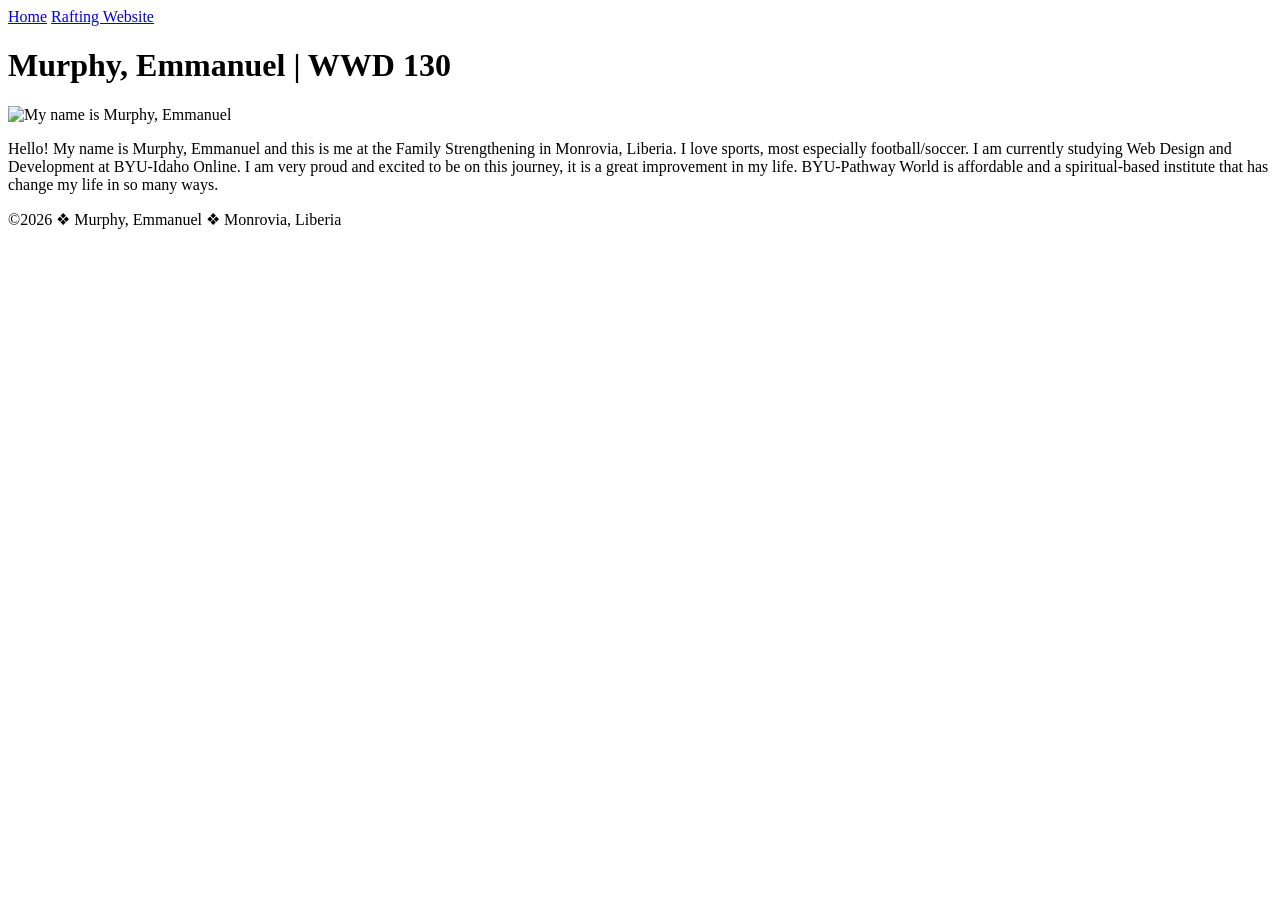
==== index.html @ 7cfc55c6 "home page" ====
<!DOCTYPE html>
<html lang="en">

<head>
    <meta charset="UTF-8">
    <meta name="viewport" content="width=device-width, initial-scale=1.0">
    <title>Murphy, Emmanuel | WDD 130</title>
</head>

<body>
    <!-- <h1>Welcome to WDD 130</h1>
    <p>This page will become your homepage for the course. You will remove this text and replace it with your own personal details.</p>

    <img src="images/salt-lake-temple.jpg" alt="The Salt Lake Temple."> -->

    <header>
        <nav>
            <a href="#">Home</a>
            <a href="wwr/">Rafting Website</a>
        </nav>
    </header>
    <main>
        <h1>Murphy, Emmanuel | WWD 130</h1>
        <img src="C:\Users\Bro\Pictures\2026-07\IMG_E1636.JPG" alt="My name is Murphy, Emmanuel" width="200">
        <p>Hello! My name is Murphy, Emmanuel and this is me at the Family Strengthening in Monrovia, Liberia. I love sports, most especially football/soccer. I am currently studying Web Design and Development at BYU-Idaho Online. I am very proud and excited to be on this journey, it is a great improvement in my life. BYU-Pathway World is affordable and a spiritual-based institute that has change my life in so many ways.</p>
    </main>
    <footer>
        <p>&copy;2026 &#10070; Murphy, Emmanuel &#10070; Monrovia, Liberia</p>
    </footer>
</body>

</html>
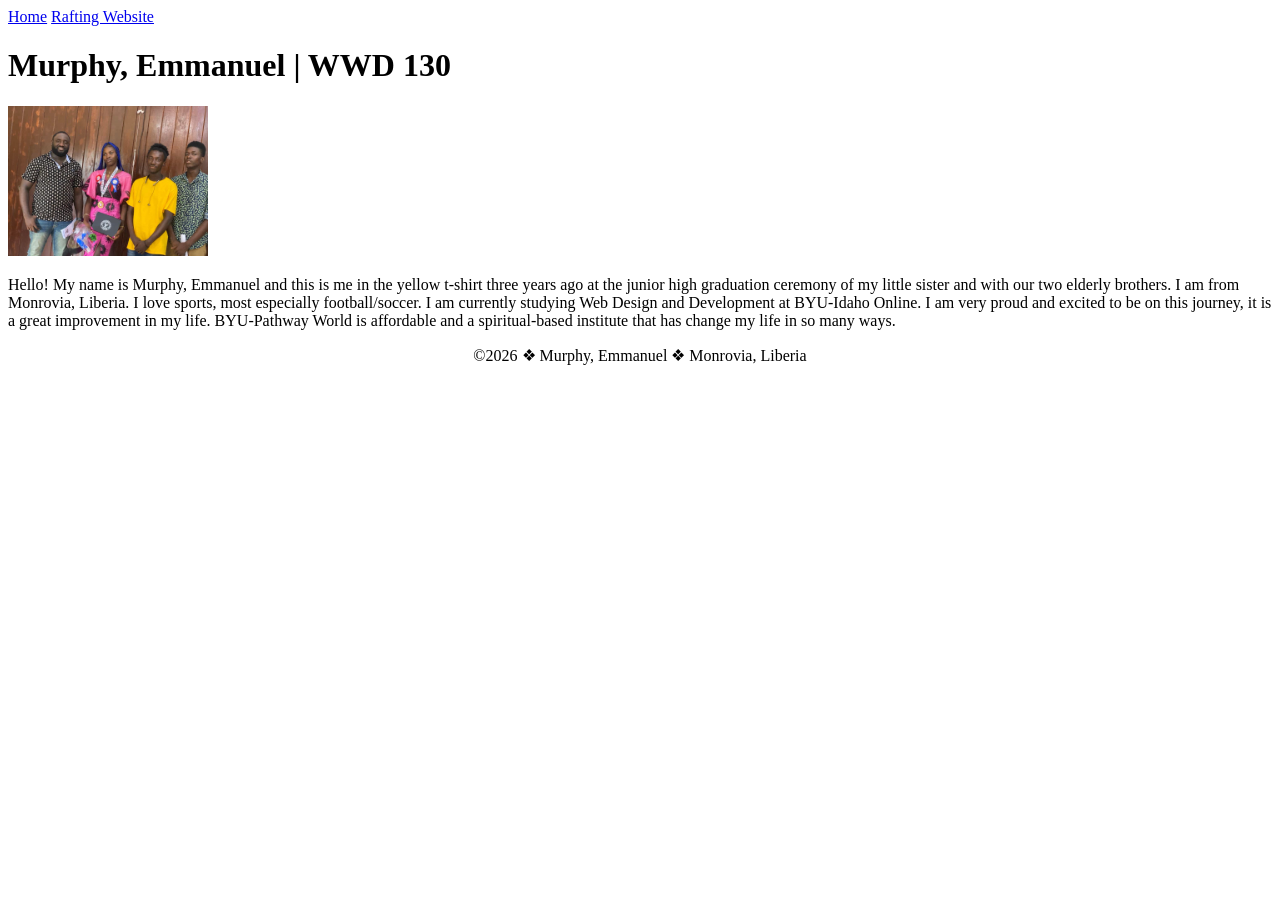
==== commit a82e56d7: "home page" ====
--- a/index.html
+++ b/index.html
@@ -4,15 +4,10 @@
 <head>
     <meta charset="UTF-8">
     <meta name="viewport" content="width=device-width, initial-scale=1.0">
-    <title>Murphy, Emmanuel | WDD 130</title>
+    <title>Emmanuel Murphy | WDD 130</title>
 </head>
 
 <body>
-    <!-- <h1>Welcome to WDD 130</h1>
-    <p>This page will become your homepage for the course. You will remove this text and replace it with your own personal details.</p>
-
-    <img src="images/salt-lake-temple.jpg" alt="The Salt Lake Temple."> -->
-
     <header>
         <nav>
             <a href="#">Home</a>
@@ -21,11 +16,11 @@
     </header>
     <main>
         <h1>Murphy, Emmanuel | WWD 130</h1>
-        <img src="C:\Users\Bro\Pictures\2026-07\IMG_E1636.JPG" alt="My name is Murphy, Emmanuel" width="200">
-        <p>Hello! My name is Murphy, Emmanuel and this is me at the Family Strengthening in Monrovia, Liberia. I love sports, most especially football/soccer. I am currently studying Web Design and Development at BYU-Idaho Online. I am very proud and excited to be on this journey, it is a great improvement in my life. BYU-Pathway World is affordable and a spiritual-based institute that has change my life in so many ways.</p>
+        <img src="images/profile.jpg" alt="Hello! My name is Murphy, Emmanuel and the guy in the yellow t-shirt is me." width="200">
+        <p>Hello! My name is Murphy, Emmanuel and this is me in the yellow t-shirt three years ago at the junior high graduation ceremony of my little sister and with our two elderly brothers. I am from Monrovia, Liberia. I love sports, most especially football/soccer. I am currently studying Web Design and Development at BYU-Idaho Online. I am very proud and excited to be on this journey, it is a great improvement in my life. BYU-Pathway World is affordable and a spiritual-based institute that has change my life in so many ways.</p>
     </main>
     <footer>
-        <p>&copy;2026 &#10070; Murphy, Emmanuel &#10070; Monrovia, Liberia</p>
+        <p align="center">&copy;2026 &#10070; Murphy, Emmanuel &#10070; Monrovia, Liberia</p>
     </footer>
 </body>
 
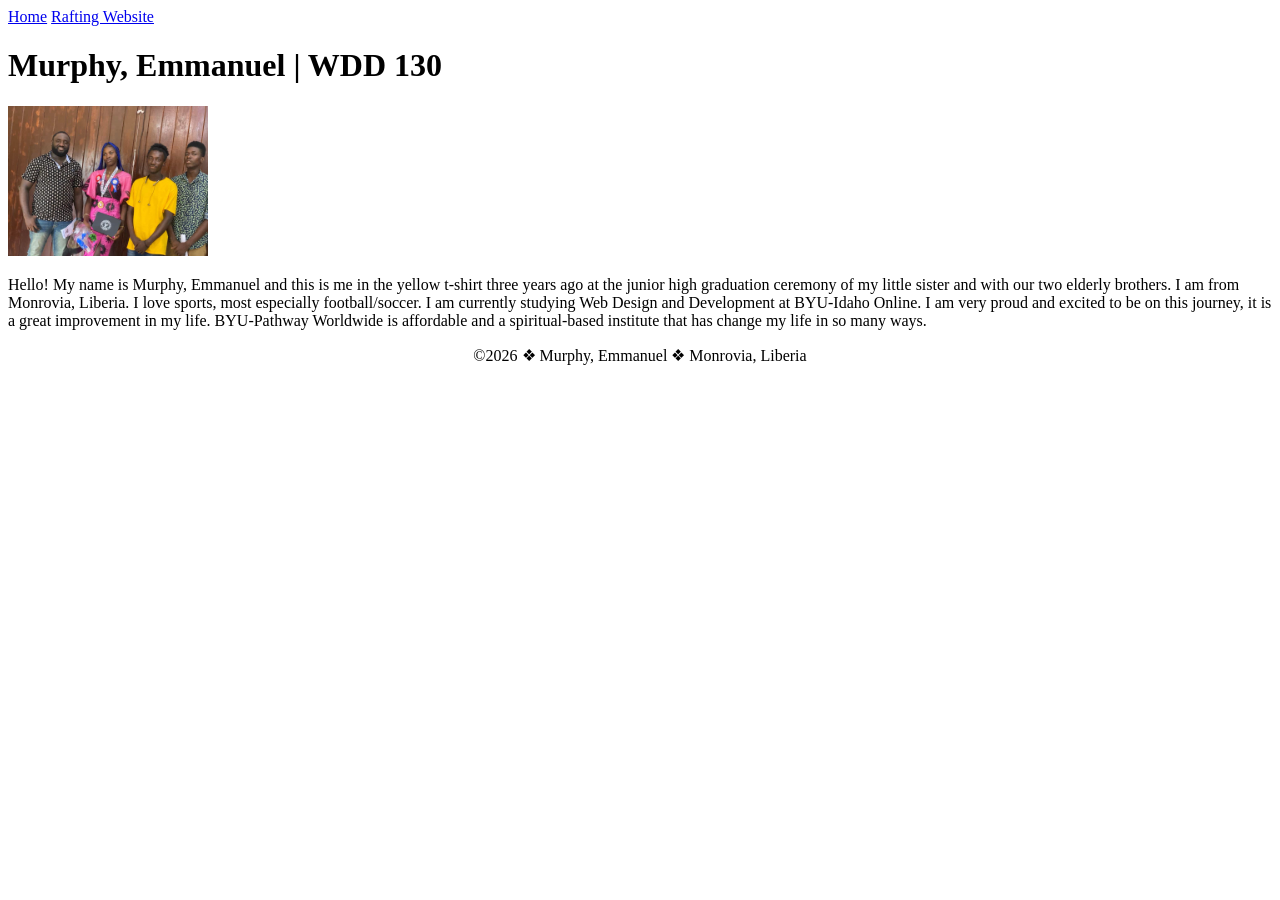
==== commit 8b54a20e: "home page" ====
--- a/index.html
+++ b/index.html
@@ -15,9 +15,9 @@
         </nav>
     </header>
     <main>
-        <h1>Murphy, Emmanuel | WWD 130</h1>
+        <h1>Murphy, Emmanuel | WDD 130</h1>
         <img src="images/profile.jpg" alt="Hello! My name is Murphy, Emmanuel and the guy in the yellow t-shirt is me." width="200">
-        <p>Hello! My name is Murphy, Emmanuel and this is me in the yellow t-shirt three years ago at the junior high graduation ceremony of my little sister and with our two elderly brothers. I am from Monrovia, Liberia. I love sports, most especially football/soccer. I am currently studying Web Design and Development at BYU-Idaho Online. I am very proud and excited to be on this journey, it is a great improvement in my life. BYU-Pathway World is affordable and a spiritual-based institute that has change my life in so many ways.</p>
+        <p>Hello! My name is Murphy, Emmanuel and this is me in the yellow t-shirt three years ago at the junior high graduation ceremony of my little sister and with our two elderly brothers. I am from Monrovia, Liberia. I love sports, most especially football/soccer. I am currently studying Web Design and Development at BYU-Idaho Online. I am very proud and excited to be on this journey, it is a great improvement in my life. BYU-Pathway Worldwide is affordable and a spiritual-based institute that has change my life in so many ways.</p>
     </main>
     <footer>
         <p align="center">&copy;2026 &#10070; Murphy, Emmanuel &#10070; Monrovia, Liberia</p>
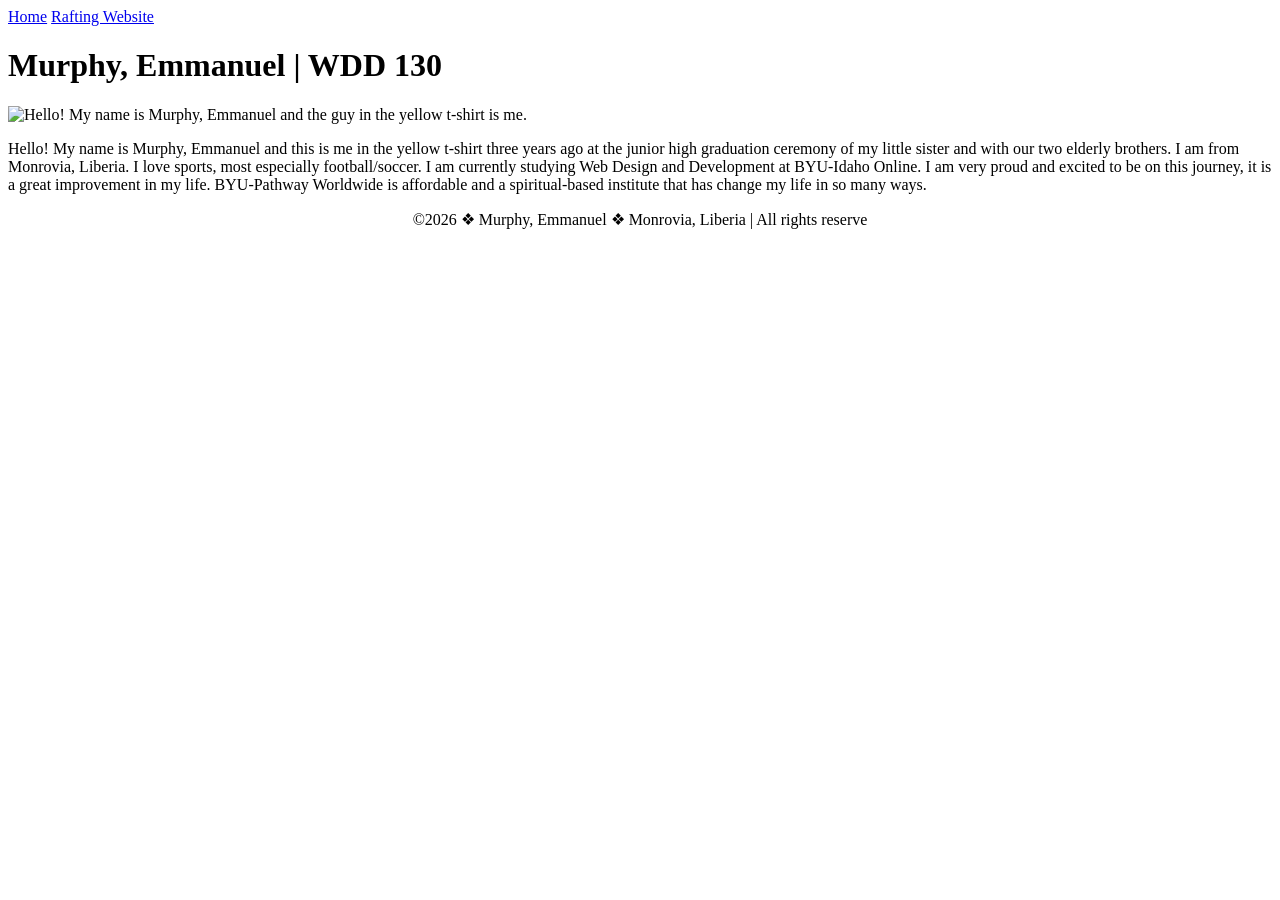
==== commit 1beb8ee2: "home page" ====
--- a/index.html
+++ b/index.html
@@ -20,7 +20,7 @@
         <p>Hello! My name is Murphy, Emmanuel and this is me in the yellow t-shirt three years ago at the junior high graduation ceremony of my little sister and with our two elderly brothers. I am from Monrovia, Liberia. I love sports, most especially football/soccer. I am currently studying Web Design and Development at BYU-Idaho Online. I am very proud and excited to be on this journey, it is a great improvement in my life. BYU-Pathway Worldwide is affordable and a spiritual-based institute that has change my life in so many ways.</p>
     </main>
     <footer>
-        <p align="center">&copy;2026 &#10070; Murphy, Emmanuel &#10070; Monrovia, Liberia</p>
+        <p align="center">&copy;2026 &#10070; Murphy, Emmanuel &#10070; Monrovia, Liberia | All rights reserve</p>
     </footer>
 </body>
 
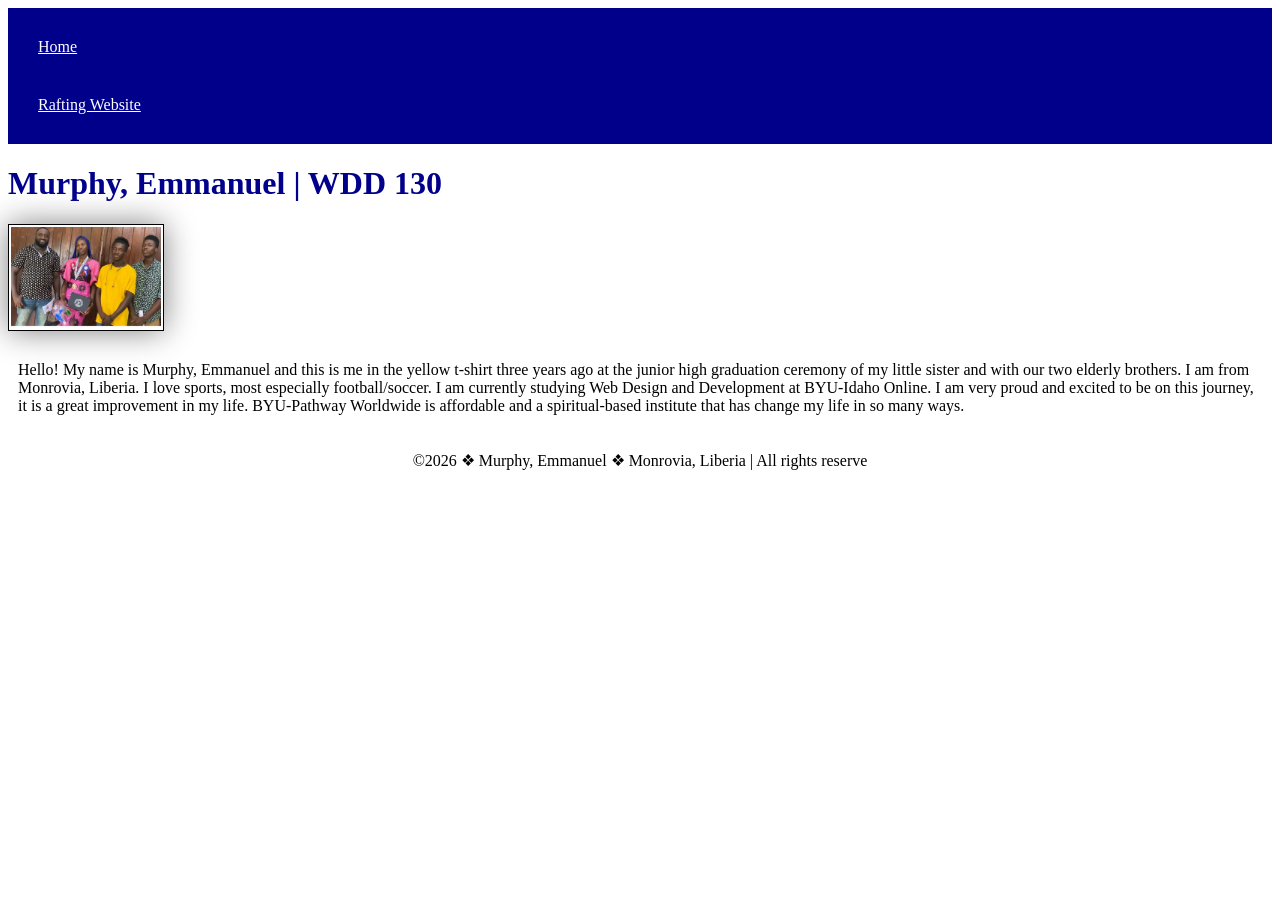
==== commit 48761862: "home page" ====
--- a/index.html
+++ b/index.html
@@ -5,6 +5,8 @@
     <meta charset="UTF-8">
     <meta name="viewport" content="width=device-width, initial-scale=1.0">
     <title>Emmanuel Murphy | WDD 130</title>
+
+    <link rel="stylesheet" href="styles/styles.css">
 </head>
 
 <body>
--- a/styles/styles.css
+++ b/styles/styles.css
@@ -0,0 +1,26 @@
+nav {
+    background-color: darkblue;
+    padding: 10px;
+}
+
+nav a {
+    color: white;
+    display: block;
+    padding: 20px;
+}
+
+h1 {
+    color: darkblue;
+}
+
+img {
+    width: 150px;
+    height: auto;
+    border: 1px solid black;
+    padding: 2px;
+    box-shadow: 0 0 30px gray;
+}
+
+p {
+    padding: 10px;
+}
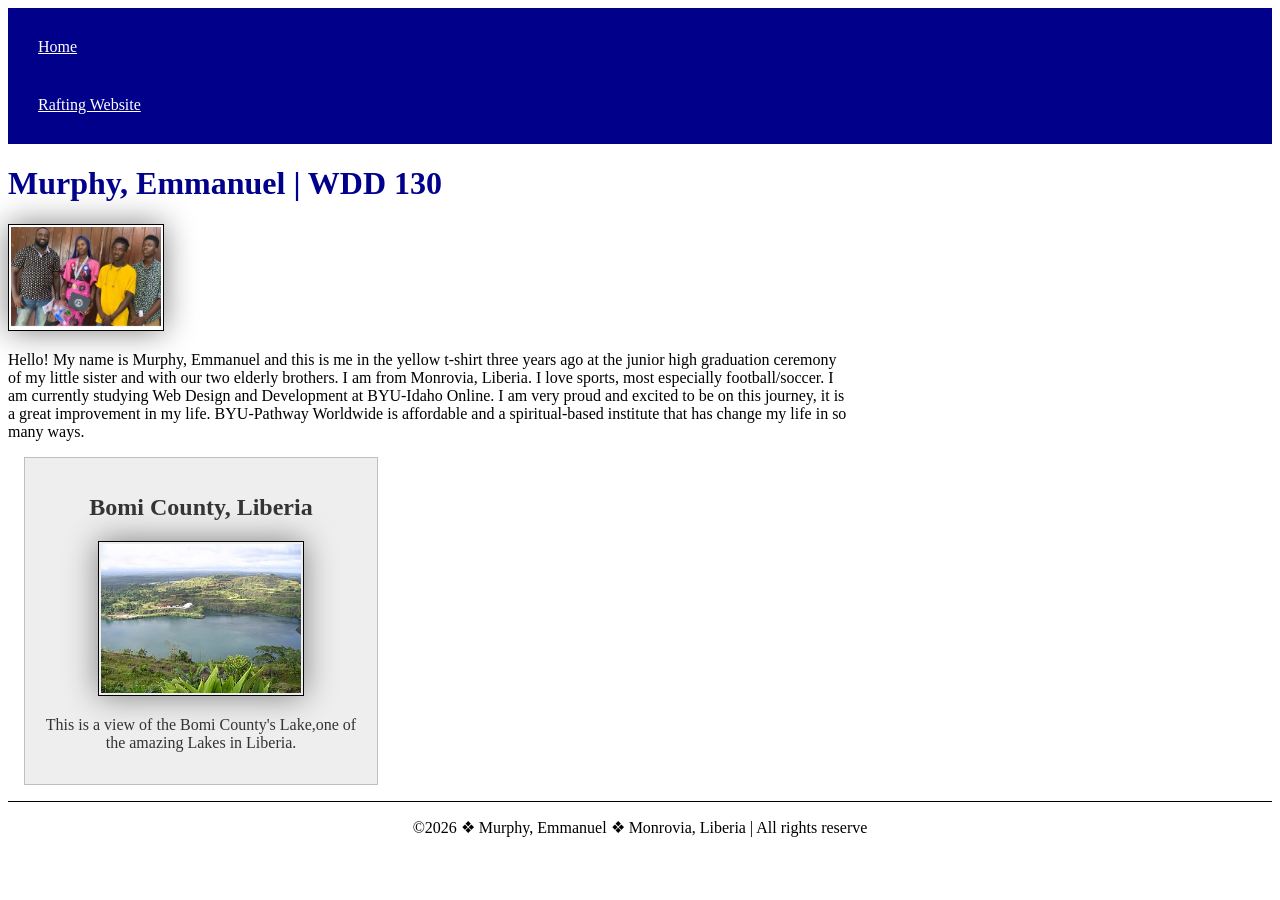
==== commit 5fd5b0cf: "home page" ====
--- a/index.html
+++ b/index.html
@@ -5,6 +5,9 @@
     <meta charset="UTF-8">
     <meta name="viewport" content="width=device-width, initial-scale=1.0">
     <title>Emmanuel Murphy | WDD 130</title>
+
+    <meta name="description" content="Murphy, Emmanuel, WDD 130, this is my home page for this course.">
+    <meta name="author" content="Murphy, Emmanuel">
 
     <link rel="stylesheet" href="styles/styles.css">
 </head>
@@ -21,6 +24,11 @@
         <img src="images/profile.jpg" alt="Hello! My name is Murphy, Emmanuel and the guy in the yellow t-shirt is me." width="200">
         <p>Hello! My name is Murphy, Emmanuel and this is me in the yellow t-shirt three years ago at the junior high graduation ceremony of my little sister and with our two elderly brothers. I am from Monrovia, Liberia. I love sports, most especially football/soccer. I am currently studying Web Design and Development at BYU-Idaho Online. I am very proud and excited to be on this journey, it is a great improvement in my life. BYU-Pathway Worldwide is affordable and a spiritual-based institute that has change my life in so many ways.</p>
     </main>
+    <aside>
+        <h2>Bomi County, Liberia</h2>
+        <img src="images/bomi-lake.jpg" alt="A view of Bomi Lake.">
+        <p>This is a view of the Bomi County's Lake,one of the amazing Lakes in Liberia.</p>
+    </aside>
     <footer>
         <p align="center">&copy;2026 &#10070; Murphy, Emmanuel &#10070; Monrovia, Liberia | All rights reserve</p>
     </footer>
--- a/styles/styles.css
+++ b/styles/styles.css
@@ -22,5 +22,39 @@
 }
 
 p {
-    padding: 10px;
+    padding: 0;
 }
+
+main {
+    max-width: 840px;
+}
+
+aside {
+    width: 20rem;
+    margin: 1rem;
+    border: 1px solid rgb(0 0 0 / 0.2);
+    /* 1️⃣ */
+    padding: 1rem;
+    background-color: #eee;
+    color: #333;
+    text-align: center;
+}
+
+aside img {
+    width: 200px;
+    height: auto;
+}
+
+main img {
+    width: 150px;
+    height: auto;
+    border: 1px solid black;
+    padding: 2px;
+    box-shadow: 0 0 30px gray;
+}
+
+footer {
+    margin-top: 15px;
+    border-top: 1px solid #000;
+    text-align: center;
+}
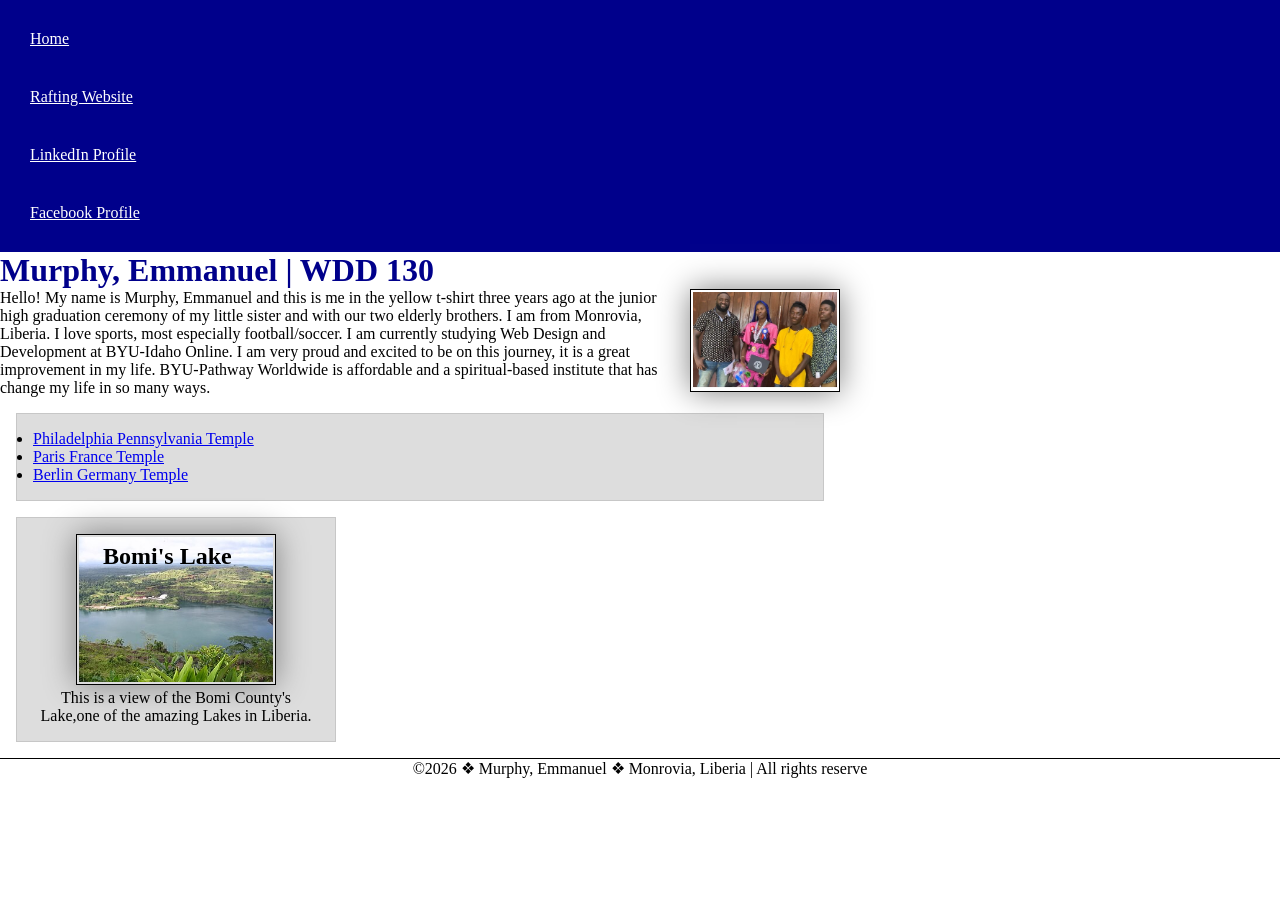
==== commit 59dee1e8: "home page" ====
--- a/index.html
+++ b/index.html
@@ -17,15 +17,22 @@
         <nav>
             <a href="#">Home</a>
             <a href="wwr/">Rafting Website</a>
+            <a href="https://linkedin.com">LinkedIn Profile</a>
+            <a href="https://facebook.com">Facebook Profile</a>
         </nav>
     </header>
     <main>
         <h1>Murphy, Emmanuel | WDD 130</h1>
         <img src="images/profile.jpg" alt="Hello! My name is Murphy, Emmanuel and the guy in the yellow t-shirt is me." width="200">
         <p>Hello! My name is Murphy, Emmanuel and this is me in the yellow t-shirt three years ago at the junior high graduation ceremony of my little sister and with our two elderly brothers. I am from Monrovia, Liberia. I love sports, most especially football/soccer. I am currently studying Web Design and Development at BYU-Idaho Online. I am very proud and excited to be on this journey, it is a great improvement in my life. BYU-Pathway Worldwide is affordable and a spiritual-based institute that has change my life in so many ways.</p>
+        <ul class="box">
+            <li><a href="https://www.churchofjesuschrist.org/temples/details/philadelphia-pennsylvania-temple" target="_blank" rel="noopener">Philadelphia Pennsylvania Temple</a></li>
+            <li><a href="https://www.churchofjesuschrist.org/temples/details/paris-france-temple" target="_blank" rel="noopener">Paris France Temple</a></li>
+            <li><a href="https://www.churchofjesuschrist.org/temples/details/berlin-germany-temple" target="_blank" rel="noopener">Berlin Germany Temple</a></li>
+        </ul>
     </main>
-    <aside>
-        <h2>Bomi County, Liberia</h2>
+    <aside class="box">
+        <h2>Bomi's Lake</h2>
         <img src="images/bomi-lake.jpg" alt="A view of Bomi Lake.">
         <p>This is a view of the Bomi County's Lake,one of the amazing Lakes in Liberia.</p>
     </aside>
--- a/styles/styles.css
+++ b/styles/styles.css
@@ -1,24 +1,61 @@
+/* this is how we write a comment in CSS */
+
+/* Universal * {...} Applies to all elements */
+
+/* Type(Element) h1 {...} Applies to all <h1 > elements */
+
+/* Class .highlight {...} Applies to all elements with the "highlight" class value */
+
+/* ID #main-nav {...} Applies to the one element with the "main-nav" id value */
+
+:root {
+    /* Colors */
+    --primary-color: darkblue;
+    --text-color: #333;
+    --white-color: white;
+    --border-color: black;
+    --light-background: #eee;
+    --shadow-color: gray;
+
+    /* Sizes and spacing */
+    --standard-padding: 10px;
+    --image-padding: 2px;
+    --border-width: 1px;
+    --image-width: 150px;
+    --aside-image-width: 200px;
+    --main-width: 840px;
+    --aside-width: 20rem;
+    --standard-margin: 1rem;
+    --footer-margin: 15px;
+}
+
+* {
+    margin: 0;
+    padding: 0;
+    box-sizing: border-box;
+}
+
 nav {
-    background-color: darkblue;
-    padding: 10px;
+    background-color: var(--primary-color);
+    padding: var(--standard-padding);
 }
 
 nav a {
-    color: white;
+    color: var(--white-color);
     display: block;
     padding: 20px;
 }
 
 h1 {
-    color: darkblue;
+    color: var(--primary-color);
 }
 
 img {
-    width: 150px;
+    width: var(--image-width);
     height: auto;
-    border: 1px solid black;
-    padding: 2px;
-    box-shadow: 0 0 30px gray;
+    border: var(--border-width) solid var(--border-color);
+    padding: var(--image-padding);
+    box-shadow: 0 0 30px var(--shadow-color);
 }
 
 p {
@@ -26,35 +63,58 @@
 }
 
 main {
-    max-width: 840px;
+    max-width: var(--main-width);
 }
 
 aside {
-    width: 20rem;
-    margin: 1rem;
-    border: 1px solid rgb(0 0 0 / 0.2);
-    /* 1️⃣ */
-    padding: 1rem;
-    background-color: #eee;
-    color: #333;
+    width: var(--aside-width);
+    margin: var(--standard-margin);
+    border: var(--border-width) solid rgb(0 0 0 / 0.2);
+    padding: var(--standard-margin);
+    background-color: var(--light-background);
+    color: var(--text-color);
     text-align: center;
 }
 
+aside {
+    width: 20em;
+    text-align: center;
+    position: relative;
+}
+
 aside img {
-    width: 200px;
+    width: var(--aside-image-width);
     height: auto;
 }
 
+aside h2 {
+    position: absolute;
+    top: 25px;
+    left: 86px;
+}
+
 main img {
-    width: 150px;
+    float: right;
+    margin: 0 0 1rem 1rem;
+    width: var(--image-width);
     height: auto;
-    border: 1px solid black;
-    padding: 2px;
-    box-shadow: 0 0 30px gray;
+    border: var(--border-width) solid var(--border-color);
+    padding: var(--image-padding);
+    box-shadow: 0 0 30px var(--shadow-color);
 }
 
 footer {
-    margin-top: 15px;
-    border-top: 1px solid #000;
+    margin-top: var(--footer-margin);
+    border-top: var(--border-width) solid var(--border-color);
     text-align: center;
 }
+
+/* Class Selectors */
+
+.box {
+    margin: 1rem;
+    border: 1px solid rgb(0 0 0 / 10%);
+    padding: 1rem;
+    background-color: #ddd;
+    color: #000;
+}
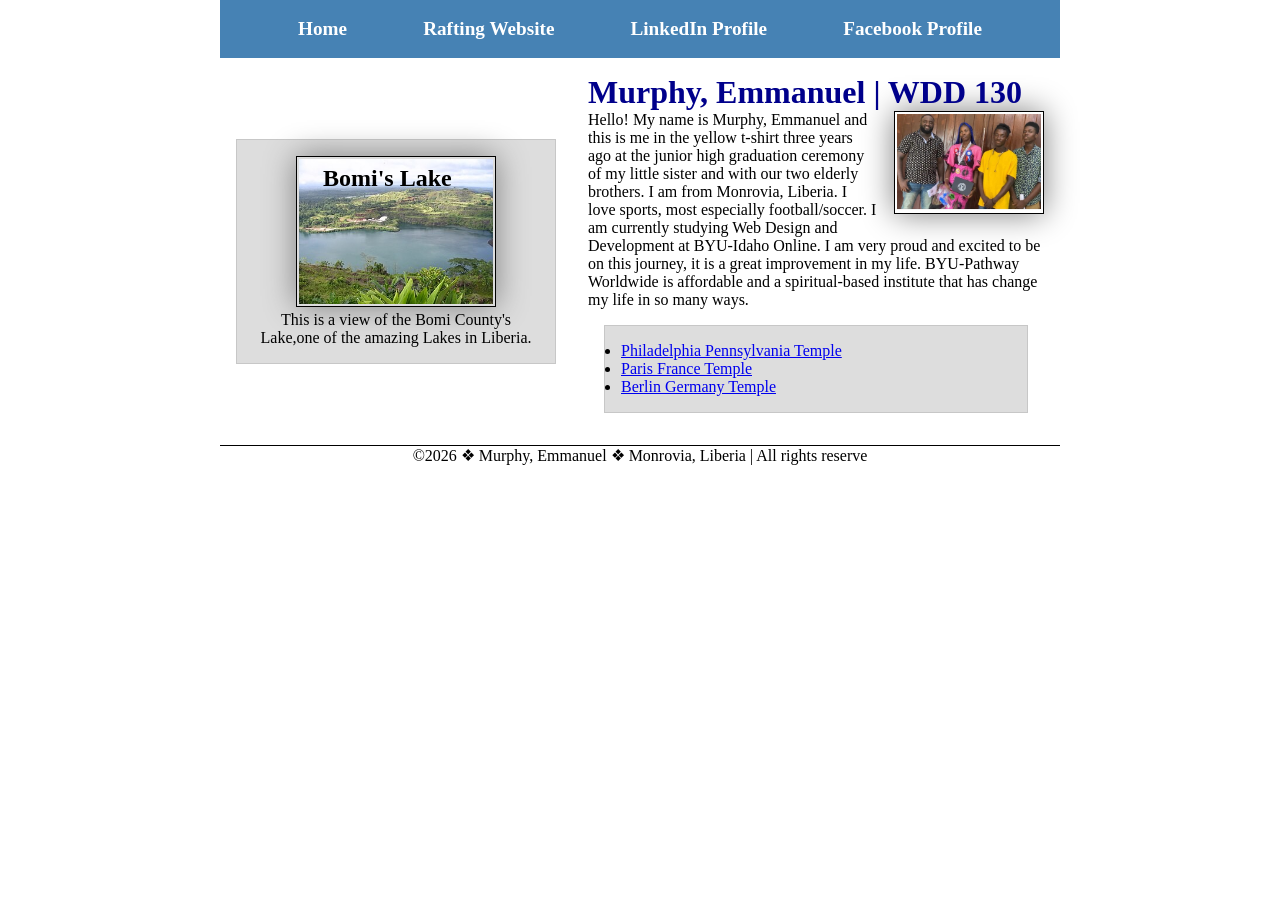
==== commit 65d490e7: "home page" ====
--- a/index.html
+++ b/index.html
@@ -21,21 +21,23 @@
             <a href="https://facebook.com">Facebook Profile</a>
         </nav>
     </header>
-    <main>
-        <h1>Murphy, Emmanuel | WDD 130</h1>
-        <img src="images/profile.jpg" alt="Hello! My name is Murphy, Emmanuel and the guy in the yellow t-shirt is me." width="200">
-        <p>Hello! My name is Murphy, Emmanuel and this is me in the yellow t-shirt three years ago at the junior high graduation ceremony of my little sister and with our two elderly brothers. I am from Monrovia, Liberia. I love sports, most especially football/soccer. I am currently studying Web Design and Development at BYU-Idaho Online. I am very proud and excited to be on this journey, it is a great improvement in my life. BYU-Pathway Worldwide is affordable and a spiritual-based institute that has change my life in so many ways.</p>
-        <ul class="box">
-            <li><a href="https://www.churchofjesuschrist.org/temples/details/philadelphia-pennsylvania-temple" target="_blank" rel="noopener">Philadelphia Pennsylvania Temple</a></li>
-            <li><a href="https://www.churchofjesuschrist.org/temples/details/paris-france-temple" target="_blank" rel="noopener">Paris France Temple</a></li>
-            <li><a href="https://www.churchofjesuschrist.org/temples/details/berlin-germany-temple" target="_blank" rel="noopener">Berlin Germany Temple</a></li>
-        </ul>
-    </main>
-    <aside class="box">
-        <h2>Bomi's Lake</h2>
-        <img src="images/bomi-lake.jpg" alt="A view of Bomi Lake.">
-        <p>This is a view of the Bomi County's Lake,one of the amazing Lakes in Liberia.</p>
-    </aside>
+    <div class="grid">
+        <main>
+            <h1>Murphy, Emmanuel | WDD 130</h1>
+            <img src="images/profile.jpg" alt="Hello! My name is Murphy, Emmanuel and the guy in the yellow t-shirt is me." width="200">
+            <p>Hello! My name is Murphy, Emmanuel and this is me in the yellow t-shirt three years ago at the junior high graduation ceremony of my little sister and with our two elderly brothers. I am from Monrovia, Liberia. I love sports, most especially football/soccer. I am currently studying Web Design and Development at BYU-Idaho Online. I am very proud and excited to be on this journey, it is a great improvement in my life. BYU-Pathway Worldwide is affordable and a spiritual-based institute that has change my life in so many ways.</p>
+            <ul class="box">
+                <li><a href="https://www.churchofjesuschrist.org/temples/details/philadelphia-pennsylvania-temple" target="_blank" rel="noopener">Philadelphia Pennsylvania Temple</a></li>
+                <li><a href="https://www.churchofjesuschrist.org/temples/details/paris-france-temple" target="_blank" rel="noopener">Paris France Temple</a></li>
+                <li><a href="https://www.churchofjesuschrist.org/temples/details/berlin-germany-temple" target="_blank" rel="noopener">Berlin Germany Temple</a></li>
+            </ul>
+        </main>
+        <aside class="box">
+            <h2>Bomi's Lake</h2>
+            <img src="images/bomi-lake.jpg" alt="A view of Bomi Lake.">
+            <p>This is a view of the Bomi County's Lake,one of the amazing Lakes in Liberia.</p>
+        </aside>
+    </div>
     <footer>
         <p align="center">&copy;2026 &#10070; Murphy, Emmanuel &#10070; Monrovia, Liberia | All rights reserve</p>
     </footer>
--- a/styles/styles.css
+++ b/styles/styles.css
@@ -36,14 +36,20 @@
 }
 
 nav {
-    background-color: var(--primary-color);
+    background-color: steelblue;
     padding: var(--standard-padding);
+    display: flex;
+    justify-content: space-evenly;
+    align-items: center;
 }
 
 nav a {
     color: var(--white-color);
     display: block;
-    padding: 20px;
+    padding: 0.5rem;
+    text-decoration: none;
+    font-size: 1.2rem;
+    font-weight: 700;
 }
 
 h1 {
@@ -62,8 +68,15 @@
     padding: 0;
 }
 
+.grid {
+    display: grid;
+    align-items: center;
+}
+
 main {
     max-width: var(--main-width);
+    grid-column: 2/3;
+    margin: 1rem;
 }
 
 aside {
@@ -77,9 +90,11 @@
 }
 
 aside {
-    width: 20em;
+    width: 20rem;
     text-align: center;
     position: relative;
+    grid-column: 1/2;
+    grid-row: 1/2;
 }
 
 aside img {
@@ -118,3 +133,10 @@
     background-color: #ddd;
     color: #000;
 }
+
+header,
+.grid,
+footer {
+    max-width: 840px;
+    margin: 0 auto;
+}
